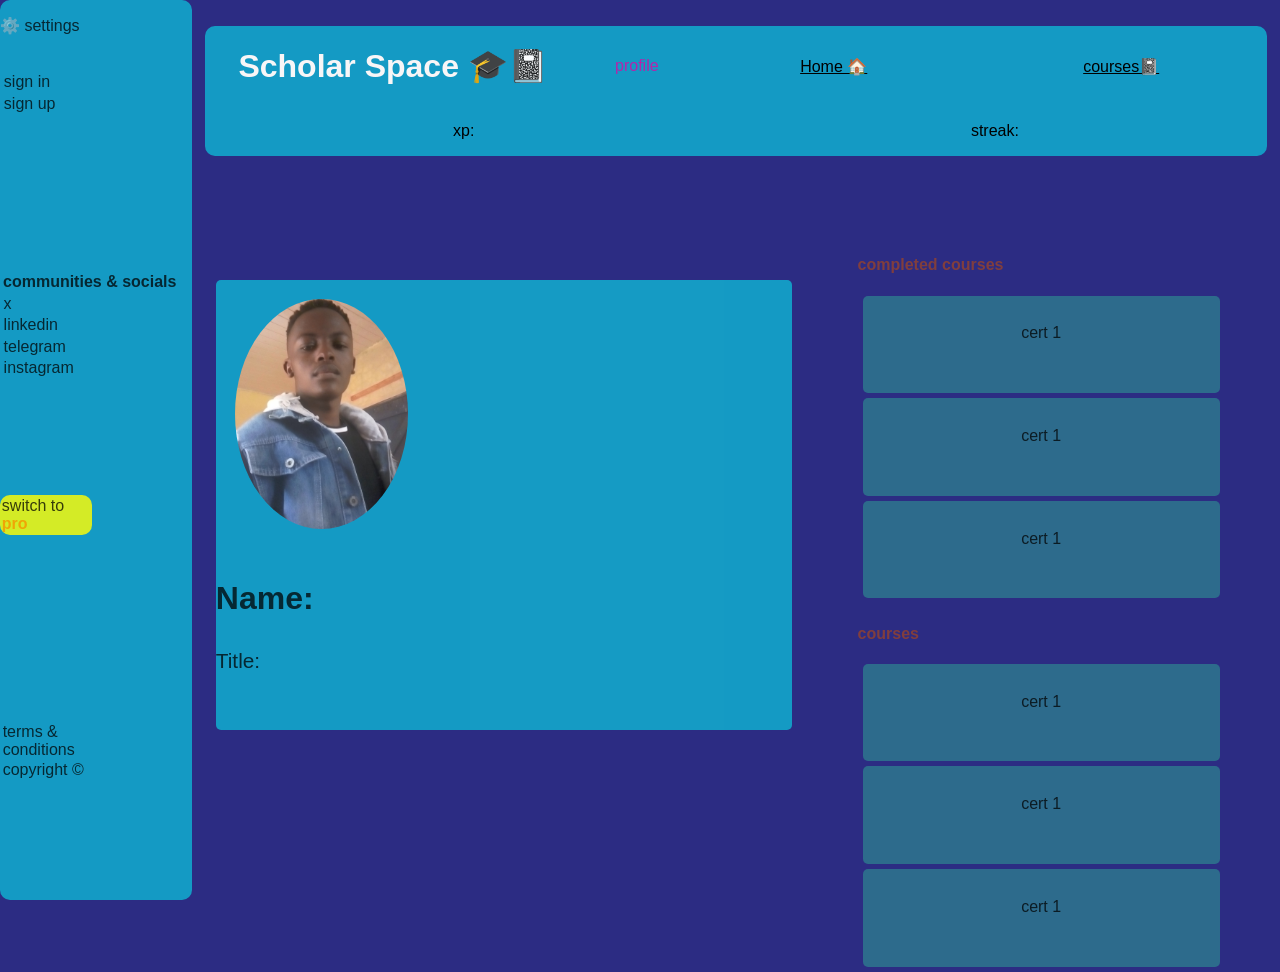
==== profile.html @ 8e2b2804 "Add files via upload" ====
<!DOCTYPE html>
<html lang="en">
<head>
    <meta charset="UTF-8">
    <meta name="viewport" content="width=device-width, initial-scale=1.0">
    <title>Scolar Space</title>
    <link rel="stylesheet" href="profile.css">
</head>
<body>
    
    <div id="body-container">
        <div id="top-container">
            
            <div id="inner-top-container">
                <h1>Scholar Space 🎓📓</h1>
                <p style="color: rgba(190, 30, 169, 0.938);">profile</p>
              <a href="index.html"> <p>Home 🏠</p></a> 
               <a href="courses.html"><p>courses📓</p></a> 
               
            </div>
            <div id="inner-lower-container">
                <p>xp:</p>
                <p>streak:</p>
            </div>
        </div>
        <div id="side-menu">
            <p>⚙️ settings </p>
            <div id="sign">
                <p>sign in</p>
                <p>sign up</p>
            </div>
            <div id="socials">
                <h3>communities & socials</h3>
                <p>x</p>
                <p>linkedin</p>
                <p>telegram</p>
                <p>instagram</p>
            </div>
            <div id="pro">
                <p>switch to <span>pro</span></p>
            </div>
            <div id="footer">
                <p>terms & conditions</p>
                <p>copyright ©️</p>
            </div>
        </div>
        <div id="profile-section">
            <div id="profile-card" class="card">
                 <img src="photos/IMG_20251010_131836_807.jpg" alt="not"class="picture">
                 <div class="ntTag">
                    <p class="nameTag">Name:</p>
                    <p class="titleTag">Title: </p>
                 </div>

            </div>
            <div id="courses-c">
              <div id="certificates"class="course-cont">
                <h4>completed courses </h4>
                <div>cert 1</div>
                <div>cert 1</div>
                <div>cert 1</div>

              </div>
              <div id="courses" class="course-cont">
                <h4> courses </h4>
                <div>cert 1</div>
                <div>cert 1</div>
                <div>cert 1</div>

              </div>
            </div>
            
        
            
        </div>
    </div>


</body>
</html>
---- profile.css ----
body{
    background-color: rgba(28, 28, 122, 0.925);
    font-family: arial;
    margin: 0%;

}

#profile-section{
    background-image: url(photos/download.jpg);
    top: 30%;
    overflow: hidden;
    background-color: rgba(0, 255, 255, 0.1);
    border-radius: 10px;
    margin-left: 16%;
    margin-right: 1%;
    margin-top: 1%;
    width: 83%;
    font-weight: 500;
}
.card{
    background-color: rgba(0, 255, 255, 0.1);
    position: absolute;
    top: 30%;
    display:flex;
    flex-direction: column;
    height: 50%;
    width: 45%;
    margin-top: 10px;
    margin-left: 11px;
    border-radius: 5px;
    
    font-family: arial;
    color: rgba(0, 0, 0, 0.74);
    background-color: rgba(0, 255, 255, 0.526);
}


.picture{
    width: 30%;
    border-radius: 60%;
    padding: 19px;

}
.nameTag{
    font-size: 2em;
    font-weight: 600;
}
.titleTag{
    font-size: 1.3em;
    font-weight: 500;
}

h1{
    color: rgba(253, 248, 248, 0.979);
    font-weight: 600;
}
#top-container{
    position: fixed;
    overflow: hidden;
    background-color: rgba(0, 255, 255, 0.526);
    border-radius: 10px;
    margin-left: 16%;
    margin-right: 1%;
    margin-top: 1%;
    width: 83%;
    font-weight: 500;
}
#inner-top-container{
    display: flex;
    flex-direction: row;
    align-items: center;
    justify-content: space-around;

}
#inner-top-container a{ 
    margin:auto 7%;
    color: black;
    
}
#inner-top-container a:hover{
    cursor: pointer;
}
#inner-top-container a:active{
  color: rgba(0, 0, 0, 0.4);  
}

#side-menu{
    background-color: rgba(0, 255, 255, 0.526); 
    float: left;
    position: fixed;
    top: 0%;
    height:100%;
    width: 15%;
    border-radius: 10px;
    font-size: 1em;
    font-weight: 500;
    color: rgba(0, 0, 0, 0.744);
}
#side-menu p:hover{
  cursor: pointer;
}
#side-menu p:active{
  color: rgba(0, 0, 0, 0.353);
}
#inner-lower-container{
    display: flex;
    flex-direction: row;
    align-items: center;
    justify-content: space-around;
  
}

#courses-c{
   position: absolute;
    top: 25%;
    display:grid;
    width: 45%;
    margin-top: 10px;
    margin-left: 51%;
    border-radius: 5px;
    font-family: arial;
    color: rgba(0, 0, 0, 0.74);
}


.course-cont h4{
    color: rgb(128, 62, 62);

}
.course-cont div{
    padding: 5% 6%;
    border-radius: 5px;
    text-align: center;
    width: 50%;
    height: 40px;
    margin: 5px;
    background-color: rgba(45, 209, 154, 0.377);
}

#side-menu div p{
    margin: 2%;
}
#side-menu div h3{
    font-size: 1em;
    font-weight: 700;
    margin: 3px 3px;
}
#side-menu #sign{
    margin-top: 20%;
}
#side-menu #socials{
    position: absolute;
    top: 30%;
}
#side-menu #footer{
    top: 80%;
    position: absolute;
}
#side-menu #pro{
    position: absolute;
    top: 55%;
    background-color: rgba(253, 253, 5, 0.829);
    border-radius: 10px;
}
#side-menu #pro span{
    font-weight: 600;
    color: rgba(240, 165, 5, 0.993);
}
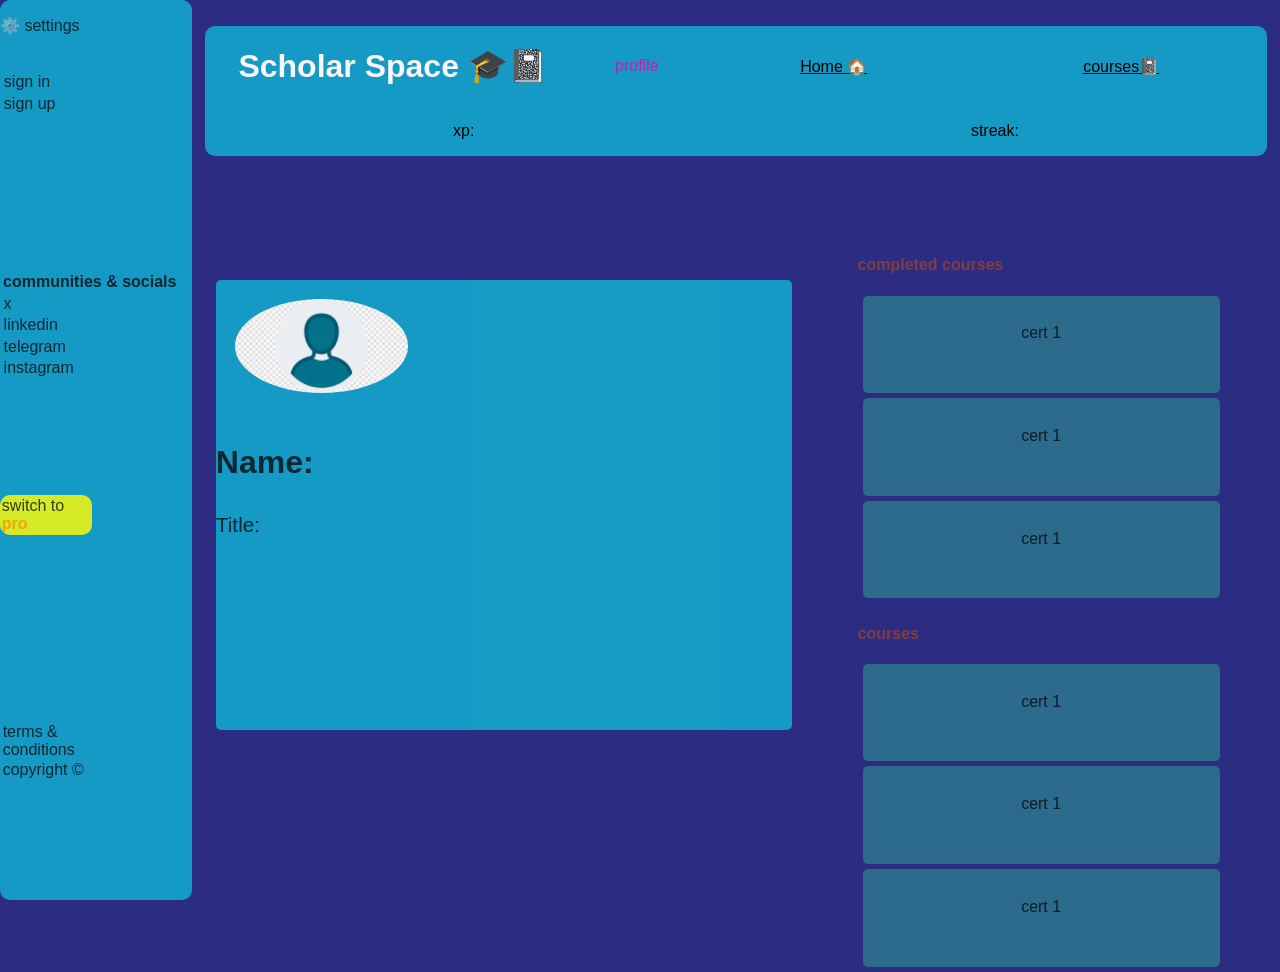
==== commit db51395c: "Fix HTML structure and update image source" ====
--- a/profile.html
+++ b/profile.html
@@ -46,7 +46,7 @@
         </div>
         <div id="profile-section">
             <div id="profile-card" class="card">
-                 <img src="photos/IMG_20251010_131836_807.jpg" alt="not"class="picture">
+                 <img src="photos/image_71913fa1 (1).png" alt="not"class="picture">
                  <div class="ntTag">
                     <p class="nameTag">Name:</p>
                     <p class="titleTag">Title: </p>
@@ -77,4 +77,4 @@
 
 
 </body>
-</html>+</html>
